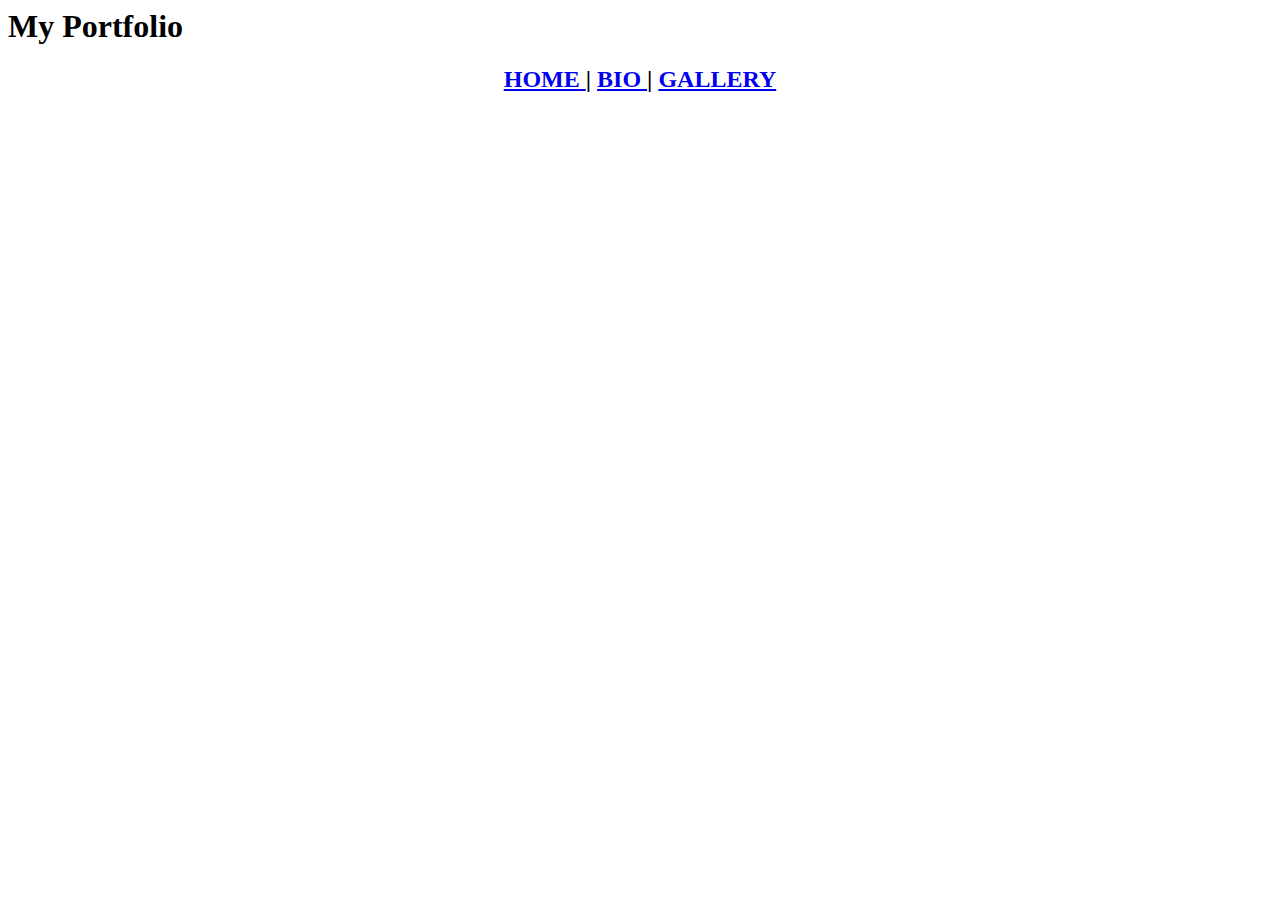
==== index.html @ 9babc375 "Create index.html" ====
<html>	
<head>
<title>Juanpablo site</title>
</head>
<body>
<h1>My Portfolio</h1>
<h2	align=center>
<a href="index.html"> HOME	</a> |
<a href="AboutMe.html"> BIO	</a> |
<a href="Gallery.html"> GALLERY	</a>
</h2>
</body>
</html>
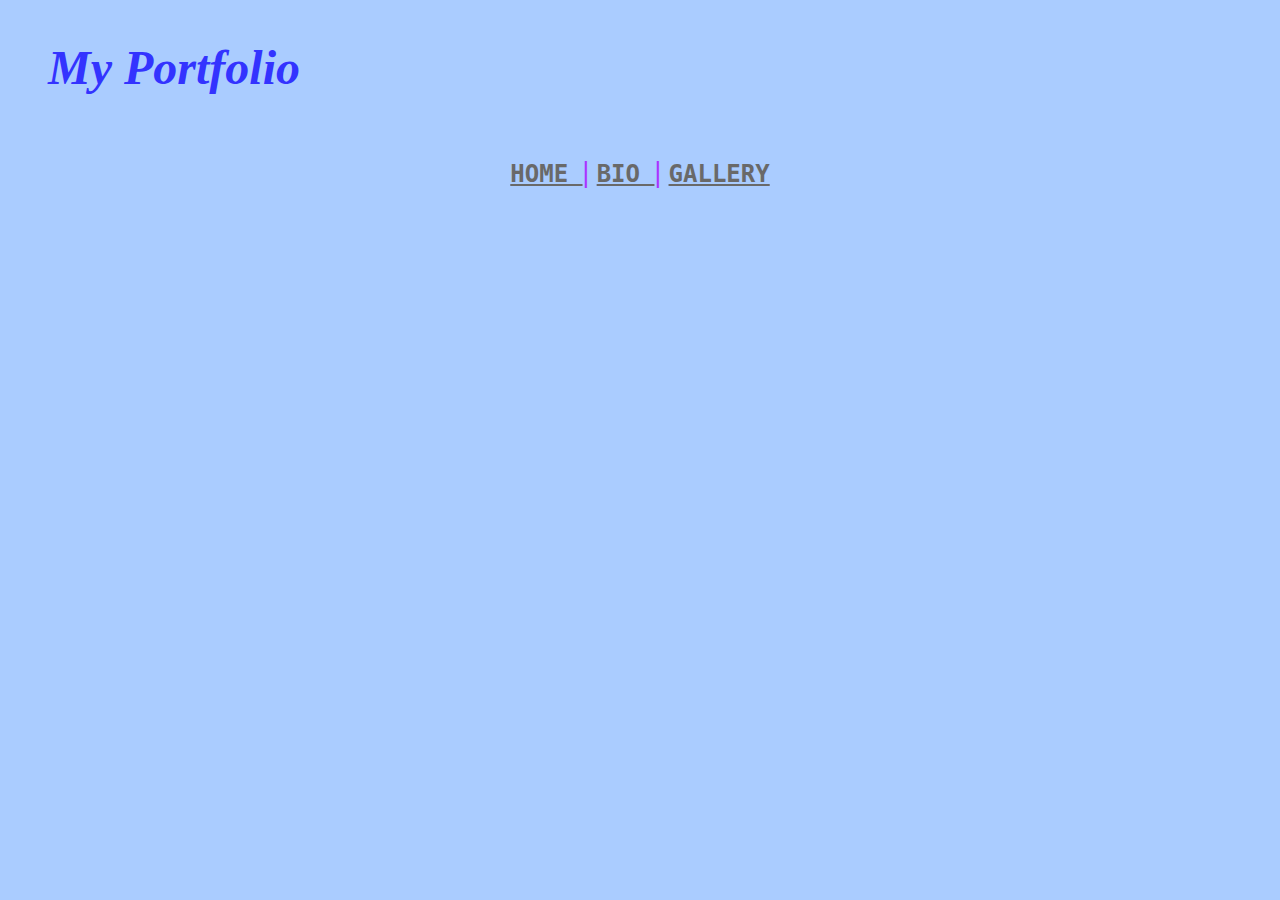
==== commit 89cdf638: "Update index.html" ====
--- a/index.html
+++ b/index.html
@@ -1,10 +1,11 @@
 <html>	
 <head>
-<title>Juanpablo site</title>
+<title>Juanpablo site</title> 
+  <link	href=	"styles.css"	rel="stylesheet"	type="text/css"/>
 </head>
 <body>
 <h1>My Portfolio</h1>
-<h2	align=center>
+<h2 align=center>
 <a href="index.html"> HOME	</a> |
 <a href="AboutMe.html"> BIO	</a> |
 <a href="Gallery.html"> GALLERY	</a>
--- a/styles.css
+++ b/styles.css
@@ -0,0 +1,20 @@
+body {background-color:	#aaccff;}
+h1 {color:	#3333ff;
+								font-style:	italic;	
+								font-size:48;	
+								font-family:serif;				
+								margin:20px;	
+								padding:20px;}
+h2 {color:	#aa33ff; font-style:	normal;	
+								font-size:30;	font-family:serif;	
+								margin:20px;	padding:20px;}
+p {color:	black;	
+						font-family:monospace;	
+						border:	1px	solid	white;	
+						width:400px;	
+						margin:20px;		
+						padding:20px;}
+a {color:	dimgray;
+					font-family:monospace;	
+					font-size:24;}
+img {margin:20px;}
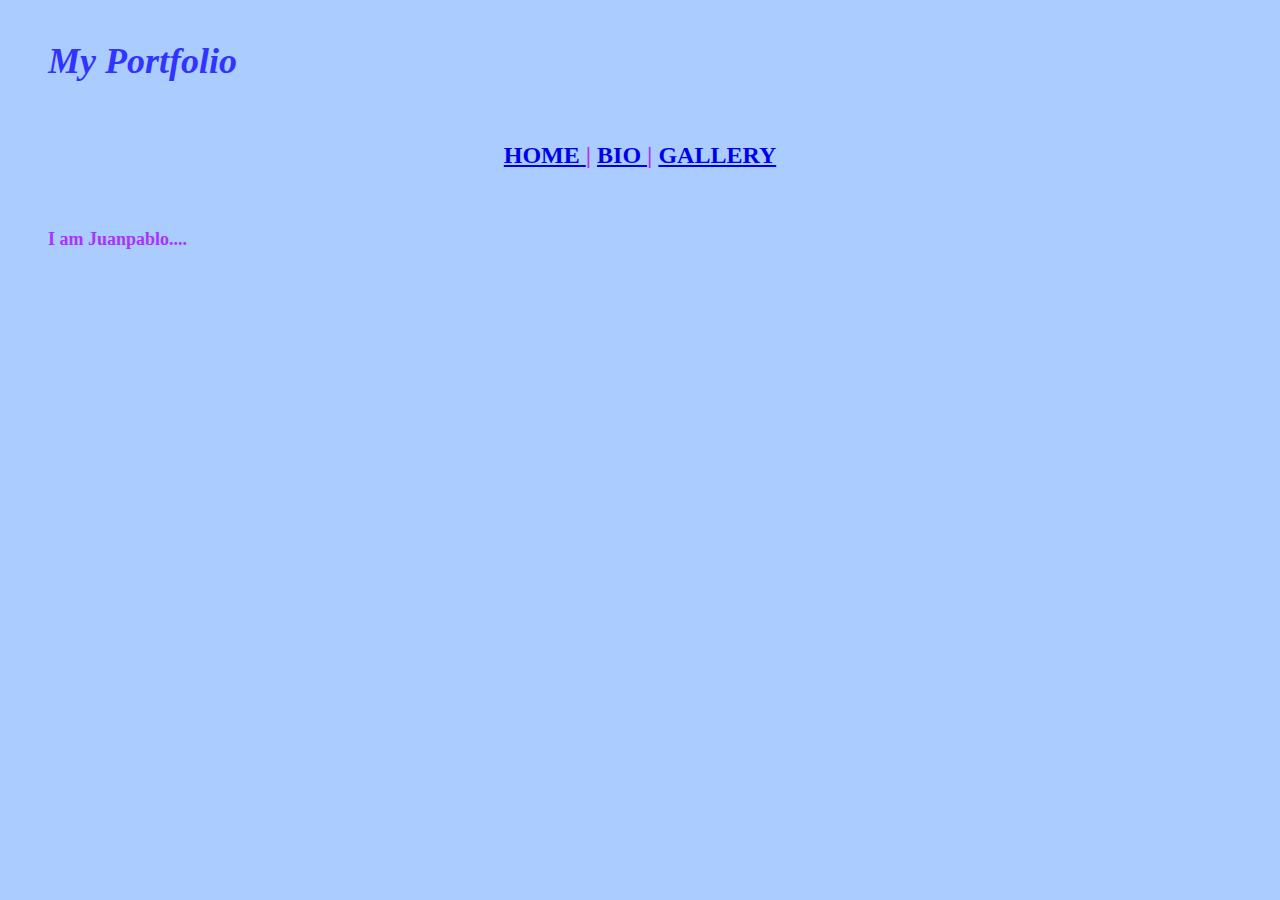
==== commit 8a659ae9: "Update index.html" ====
--- a/index.html
+++ b/index.html
@@ -10,5 +10,6 @@
 <a href="AboutMe.html"> BIO	</a> |
 <a href="Gallery.html"> GALLERY	</a>
 </h2>
+  <h3> I am Juanpablo.... </h3>
 </body>
 </html>
--- a/styles.css
+++ b/styles.css
@@ -1,20 +1,31 @@
 body {background-color:	#aaccff;}
-h1 {color:	#3333ff;
-								font-style:	italic;	
-								font-size:48;	
-								font-family:serif;				
-								margin:20px;	
-								padding:20px;}
-h2 {color:	#aa33ff; font-style:	normal;	
-								font-size:30;	font-family:serif;	
-								margin:20px;	padding:20px;}
-p {color:	black;	
-						font-family:monospace;	
-						border:	1px	solid	white;	
-						width:400px;	
-						margin:20px;		
-						padding:20px;}
-a {color:	dimgray;
-					font-family:monospace;	
-					font-size:24;}
+h1 {color: #3333ff;
+   font-style:italic;	
+   font-size:36;	
+   font-family:serif;				
+   margin:20px;	
+   padding:20px;}
+
+h2 {color: #aa33ff; 
+    font-style:	normal;	
+    font-size:24;
+    font-family:serif;	
+    margin:20px;
+    padding:20px;}
+
+h3 {color: #aa33ff; 
+    font-family: "Times New Roman", Times, serif;
+    font-style:	normal;	
+    font-size:18;	
+    margin:20px;
+    padding:20px;}
+
+p {color: #aa33ff; 
+    font-family: "Times New Roman", Times, serif;
+    font-style:	normal;	
+    font-size:14;	
+    margin:20px;
+    padding:20px;}
+	
+   
 img {margin:20px;}
